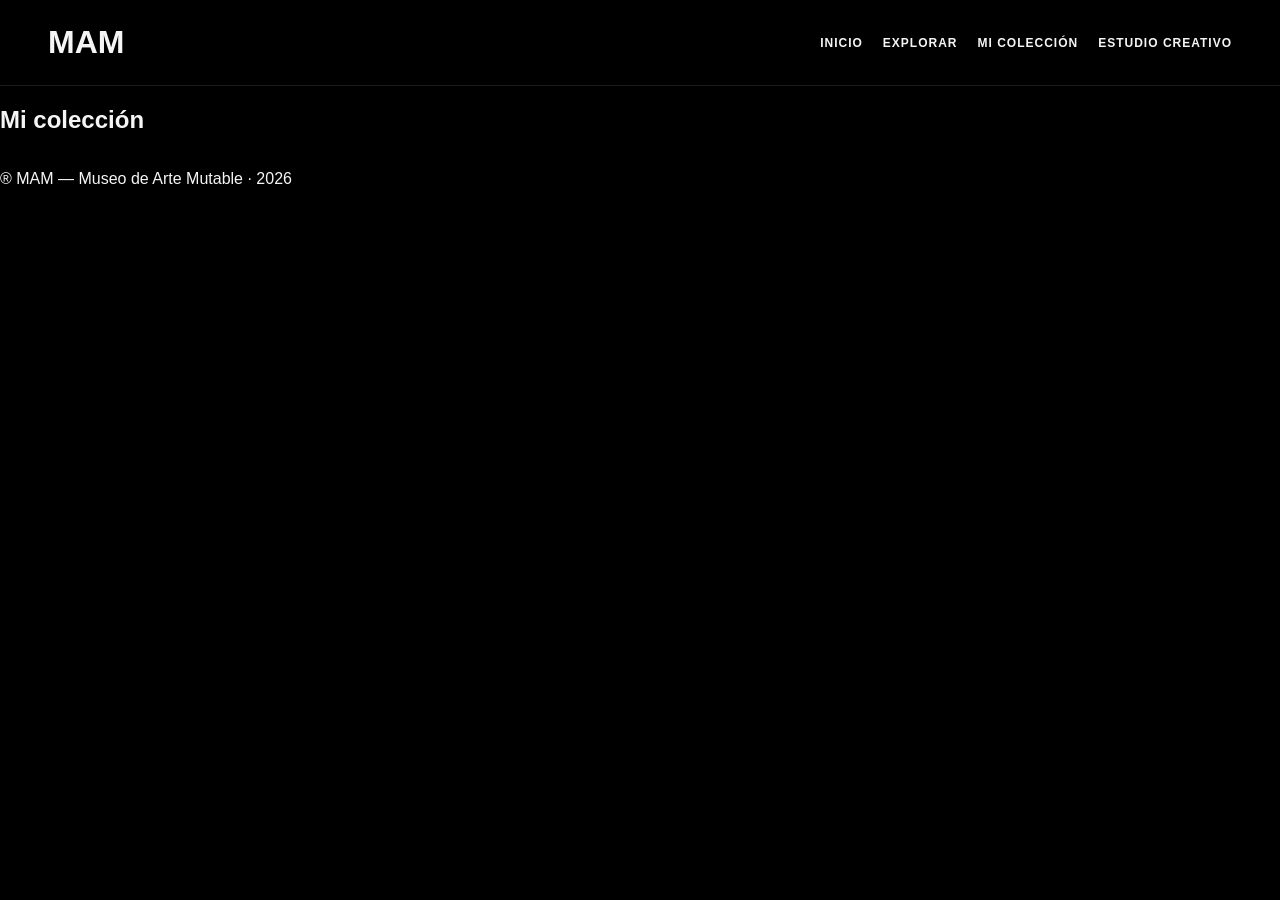
==== favorites.html @ 47835ad7 "Integrar clases Obra y Coleccion y mostrar favoritos en Mi colección" ====
<!DOCTYPE html>
<html lang="es">

<head>
    <meta charset="UTF-8">
    <meta name="viewport" content="width=device-width, initial-scale=1.0">

    <title>Mi colección | MAM</title>

    <link rel="stylesheet" href="./css/style.css">
    <script src="./js/favoritos.js" type="module"></script>
</head>

<body>
    <header>
        <h1>MAM</h1>

        <nav>
            <a href="./index.html#inicio">Inicio</a>
            <a href="./index.html#explorar">Explorar</a>
            <a href="./favorites.html">Mi colección</a>
            <a href="./index.html#estudio">Estudio creativo</a>
        </nav>
    </header>

    <main>
        <section>
            <h2>Mi colección</h2>
            <div id="galeria"></div>
        </section>
    </main>

    <footer>
        <p>® MAM — Museo de Arte Mutable · 2026</p>
    </footer>
</body>

</html>
---- css/style.css ----
/* Guía de estilo */

:root {

    /* Colores principales */

    --color-fondo: #000000;
    --color-superficie: #1A1A1A;
    --color-texto: #F5F5F5;

    /* COLORES DE ACENTO */

    --color-acento: #E8FF00;
    --color-magenta: #FF007F;

    /* COLORES SECUNDARIOS */

    --color-gris: #909090;

}

/* Estilos generales */

* {
    box-sizing: border-box;
}

body {
    margin: 0;
    background-color: var(--color-fondo);
    color: var(--color-texto);
    font-family: Arial, Helvetica, sans-serif;
}

/* Cabecera y navegación */

header {
    display: flex;
    flex-direction: column;
    gap: 24px;
    padding: 24px;
    border-bottom: 1px solid var(--color-superficie);
}

header h1 {
    margin: 0;
    font-size: 32px;
    font-weight: 800;
}

nav {
    display: flex;
    flex-wrap: wrap;
    gap: 20px;
}

nav a {
    color: var(--color-texto);
    text-decoration: none;
    font-size: 12px;
    font-weight: 600;
    text-transform: uppercase;
    letter-spacing: 1px;
}

nav a:hover {
    color: var(--color-acento);
}

/* Portada*/

.hero {
    min-height: 85vh;
    display: flex;
    align-items: center;
    padding: 48px 24px;
    overflow: hidden;
}

.hero-contenido {
    width: 100%;
}

.hero-etiqueta {
    color: var(--color-acento);
    font-size: 12px;
    text-transform: uppercase;
    letter-spacing: 3px;
}

/* Contenedor para el arte generativo */

.hero-arte {
    width: 100%;
    min-width: 0;
    margin: 24px 0;
    position: relative;
    overflow: hidden;
}

/* Canvas de p5.js */

.hero-arte canvas {
    display: block;
    max-width: 100%;
}

.hero-subtitulo {
    font-size: clamp(32px, 5vw, 72px);
    font-weight: 800;
    line-height: 1;
    margin-top: -60px;
    margin-bottom: 32px;
}

.hero-frase {
    font-size: 16px;
    line-height: 1.6;
    text-transform: uppercase;
    letter-spacing: 2px;
    margin-bottom: 40px;
}

.hero-boton {
    display: inline-block;
    padding: 18px 28px;
    color: var(--color-acento);
    border: 1px solid var(--color-acento);
    text-decoration: none;
    font-size: 12px;
    font-weight: bold;
    letter-spacing: 2px;
    transition: all 0.3s ease;
}

.hero-boton:hover {
    background-color: var(--color-acento);
    color: var(--color-fondo);
}

/* Galería de obras*/

#galeria {
    display: grid;
    grid-template-columns: 1fr;
    gap: 24px;
}

/* Tarjetas de las obras */

.tarjeta-obra {
    width: 100%;
}

/* Imágenes */

.tarjeta-obra img {
    display: block;
    width: 100%;
    height: auto;
}

/* Botón para guardar las obras en favoritos */

.boton-favorito {
    background: transparent;
    border: none;
    padding: 8px;
    cursor: pointer;
}

.boton-favorito img {
    display: block;
    width: 28px;
    height: 28px;
    object-fit: contain;
}

/* Pantallas grandes */

@media (min-width: 768px) {

    header {
        flex-direction: row;
        justify-content: space-between;
        align-items: center;
        padding: 24px 48px;
    }

    #galeria {
        grid-template-columns: repeat(3, 1fr);
    }

    .hero {
        padding: 80px 5%;
    }

    .hero-contenido {
        max-width: 1400px;
    }

}

#anterior:disabled,
#siguiente:disabled {
    background-color: var(--color-fondo);
    color: var(--color-gris);
    border: 1px solid var(--color-gris);
    opacity: 1;
    cursor: not-allowed;
}

/* Composición visual de la portada */

/* Mobile First */
.portada-visual {
    display: grid;
    grid-template-columns: 1fr;
    gap: 30px;
    width: 100%;
}

.hero-arte {
    min-width: 0;
}

.obra-portada {
    width: 100%;
    aspect-ratio: 1 / 1;
}

.obra-portada iframe {
    display: block;
    width: 150%;
    height: 100%;
    border: none;
}

/* Escritorio */
@media (min-width: 900px) {

    .portada-visual {
        grid-template-columns: minmax(0, 3fr) minmax(0, 2fr);
        align-items: center;
    }
}
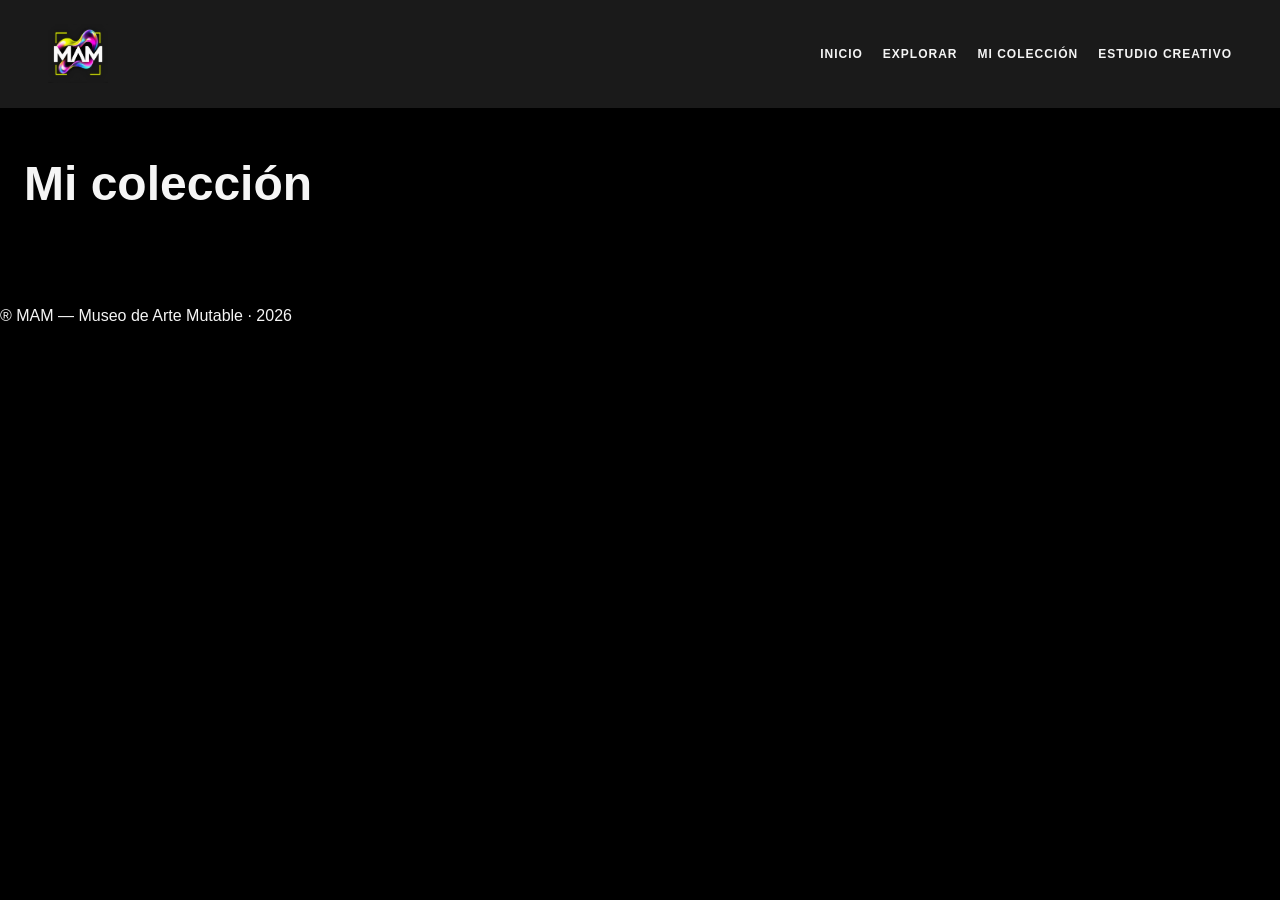
==== commit d9f15249: "Entrega final de MAM: catálogo, favoritos, estudio creativo y memoria" ====
--- a/favorites.html
+++ b/favorites.html
@@ -6,20 +6,24 @@
     <meta name="viewport" content="width=device-width, initial-scale=1.0">
 
     <title>Mi colección | MAM</title>
+    <link rel="icon" type="image/png" href="./assets/img/logo_favicon.png">
 
     <link rel="stylesheet" href="./css/style.css">
+    <link rel="stylesheet" href="./css/galeria.css">
     <script src="./js/favoritos.js" type="module"></script>
 </head>
 
 <body>
     <header>
-        <h1>MAM</h1>
+        <a href="./index.html">
+            <img class="logo" src="./assets/img/logo_favicon.png" alt="MAM — Museo de Arte Mutable">
+        </a>
 
         <nav>
             <a href="./index.html#inicio">Inicio</a>
-            <a href="./index.html#explorar">Explorar</a>
+            <a href="./explorar.html">Explorar</a>
             <a href="./favorites.html">Mi colección</a>
-            <a href="./index.html#estudio">Estudio creativo</a>
+            <a href="./estudio.html">Estudio creativo</a>
         </nav>
     </header>
 
@@ -28,6 +32,7 @@
             <h2>Mi colección</h2>
             <div id="galeria"></div>
         </section>
+
     </main>
 
     <footer>
--- a/css/style.css
+++ b/css/style.css
@@ -32,9 +32,17 @@
     font-family: Arial, Helvetica, sans-serif;
 }
 
+html {
+    scroll-padding-top: 180px;
+}
+
 /* Cabecera y navegación */
 
 header {
+    position: sticky;
+    top: 0;
+    z-index: 10;
+    background-color: var(--color-superficie);
     display: flex;
     flex-direction: column;
     gap: 24px;
@@ -67,119 +75,23 @@
     color: var(--color-acento);
 }
 
-/* Portada*/
 
-.hero {
-    min-height: 85vh;
-    display: flex;
-    align-items: center;
+/* Contenido de las galerías */
+
+main>section:not(.hero) {
+    max-width: 1400px;
+    margin: 0 auto;
     padding: 48px 24px;
-    overflow: hidden;
 }
 
-.hero-contenido {
-    width: 100%;
-}
-
-.hero-etiqueta {
-    color: var(--color-acento);
-    font-size: 12px;
-    text-transform: uppercase;
-    letter-spacing: 3px;
-}
-
-/* Contenedor para el arte generativo */
-
-.hero-arte {
-    width: 100%;
-    min-width: 0;
-    margin: 24px 0;
-    position: relative;
-    overflow: hidden;
-}
-
-/* Canvas de p5.js */
-
-.hero-arte canvas {
-    display: block;
-    max-width: 100%;
-}
-
-.hero-subtitulo {
-    font-size: clamp(32px, 5vw, 72px);
-    font-weight: 800;
-    line-height: 1;
-    margin-top: -60px;
-    margin-bottom: 32px;
-}
-
-.hero-frase {
-    font-size: 16px;
-    line-height: 1.6;
-    text-transform: uppercase;
-    letter-spacing: 2px;
-    margin-bottom: 40px;
-}
-
-.hero-boton {
-    display: inline-block;
-    padding: 18px 28px;
-    color: var(--color-acento);
-    border: 1px solid var(--color-acento);
-    text-decoration: none;
-    font-size: 12px;
-    font-weight: bold;
-    letter-spacing: 2px;
-    transition: all 0.3s ease;
-}
-
-.hero-boton:hover {
-    background-color: var(--color-acento);
-    color: var(--color-fondo);
-}
-
-/* Galería de obras*/
-
-#galeria {
-    display: grid;
-    grid-template-columns: 1fr;
-    gap: 24px;
-}
-
-/* Tarjetas de las obras */
-
-.tarjeta-obra {
-    width: 100%;
-}
-
-/* Imágenes */
-
-.tarjeta-obra img {
-    display: block;
-    width: 100%;
-    height: auto;
-}
-
-/* Botón para guardar las obras en favoritos */
-
-.boton-favorito {
-    background: transparent;
-    border: none;
-    padding: 8px;
-    cursor: pointer;
-}
-
-.boton-favorito img {
-    display: block;
-    width: 28px;
-    height: 28px;
-    object-fit: contain;
+main>section:not(.hero)>h2 {
+    margin: 0 0 32px;
+    font-size: clamp(28px, 4vw, 48px);
 }
 
 /* Pantallas grandes */
 
 @media (min-width: 768px) {
-
     header {
         flex-direction: row;
         justify-content: space-between;
@@ -187,60 +99,21 @@
         padding: 24px 48px;
     }
 
-    #galeria {
-        grid-template-columns: repeat(3, 1fr);
-    }
-
-    .hero {
-        padding: 80px 5%;
-    }
-
-    .hero-contenido {
-        max-width: 1400px;
+    html {
+        scroll-padding-top: 180px;
     }
 
 }
 
-#anterior:disabled,
-#siguiente:disabled {
-    background-color: var(--color-fondo);
-    color: var(--color-gris);
-    border: 1px solid var(--color-gris);
-    opacity: 1;
-    cursor: not-allowed;
+.logo {
+    display: block;
+    width: 60px;
+    height: auto;
 }
 
-/* Composición visual de la portada */
-
-/* Mobile First */
-.portada-visual {
-    display: grid;
-    grid-template-columns: 1fr;
-    gap: 30px;
-    width: 100%;
-}
-
-.hero-arte {
-    min-width: 0;
-}
-
-.obra-portada {
-    width: 100%;
-    aspect-ratio: 1 / 1;
-}
-
-.obra-portada iframe {
+/* Ajusta el lienzo del estudio al ancho disponible */
+#lienzo-estudio canvas {
     display: block;
-    width: 150%;
-    height: 100%;
-    border: none;
-}
-
-/* Escritorio */
-@media (min-width: 900px) {
-
-    .portada-visual {
-        grid-template-columns: minmax(0, 3fr) minmax(0, 2fr);
-        align-items: center;
-    }
+    max-width: 100%;
+    height: auto;
 }
--- a/css/galeria.css
+++ b/css/galeria.css
@@ -0,0 +1,127 @@
+/* Formulario de búsqueda */
+
+#formulario-filtros {
+    display: flex;
+    flex-wrap: wrap;
+    align-items: center;
+    gap: 12px;
+    margin-bottom: 32px;
+}
+
+#formulario-filtros input {
+    min-width: 0;
+    width: 100%;
+    padding: 12px;
+    border: 1px solid var(--color-gris);
+    background-color: var(--color-fondo);
+    color: var(--color-texto);
+    font: inherit;
+}
+
+#formulario-filtros input:focus {
+    outline: 2px solid white;
+}
+
+#formulario-filtros button {
+    padding: 12px 24px;
+    border: 1px solid var(--color-acento);
+    background-color: transparent;
+    color: var(--color-acento);
+    font: inherit;
+    cursor: pointer;
+    transition: background-color 0.3s ease, color 0.3s ease;
+}
+
+#formulario-filtros button:hover {
+    background-color: var(--color-acento);
+    color: var(--color-fondo);
+}
+
+/* Organiza las tarjetas en una columna y deja espacio entre ellas */
+
+#galeria {
+    display: grid;
+    grid-template-columns: 1fr;
+    gap: 24px;
+}
+
+/* Ancho de cada tarjeta y línea de separación inferior */
+
+.tarjeta-obra {
+    width: 100%;
+    min-width: 0;
+    padding-bottom: 24px;
+    border-bottom: 1px solid var(--color-superficie);
+}
+
+/* Muestra la obra completa dentro de un espacio cuadrado */
+.tarjeta-obra>img {
+    aspect-ratio: 1 / 1;
+    object-fit: contain;
+    background-color: var(--color-fondo);
+}
+
+/* Tamaño y márgenes del título de la obra */
+.tarjeta-obra h3 {
+    margin: 20px 0 8px;
+    font-size: 20px;
+    line-height: 1.3;
+}
+
+/* Color y margen inferior del nombre del artista */
+.tarjeta-obra p {
+    margin: 0 0 16px;
+    color: var(--color-gris);
+}
+
+/* Color del enlace y separación de su subrayado */
+.tarjeta-obra a {
+    color: var(--color-acento);
+    text-underline-offset: 4px;
+}
+
+/* Ajusta las imágenes al ancho de la tarjeta sin deformarlas */
+
+.tarjeta-obra img {
+    display: block;
+    width: 100%;
+    height: auto;
+}
+
+/* Quita el fondo y el borde del botón del corazón */
+
+.boton-favorito {
+    background: transparent;
+    border: none;
+    padding: 8px;
+    cursor: pointer;
+}
+
+/* Fija el tamaño del icono del corazón en 28 píxeles */
+.boton-favorito img {
+    display: block;
+    width: 28px;
+    height: 28px;
+    object-fit: contain;
+}
+
+/* En pantallas grandes, ajusta los campos y muestra tres columnas */
+@media (min-width: 768px) {
+    #formulario-filtros input {
+        width: 220px;
+    }
+
+    #galeria {
+        grid-template-columns: repeat(3, 1fr);
+    }
+}
+
+/* Mantiene legibles los botones desactivados */
+#anterior:disabled,
+#siguiente:disabled {
+    background-color: var(--color-fondo);
+    color: var(--color-gris);
+    border: 1px solid var(--color-gris);
+    opacity: 1;
+    cursor: not-allowed;
+}
